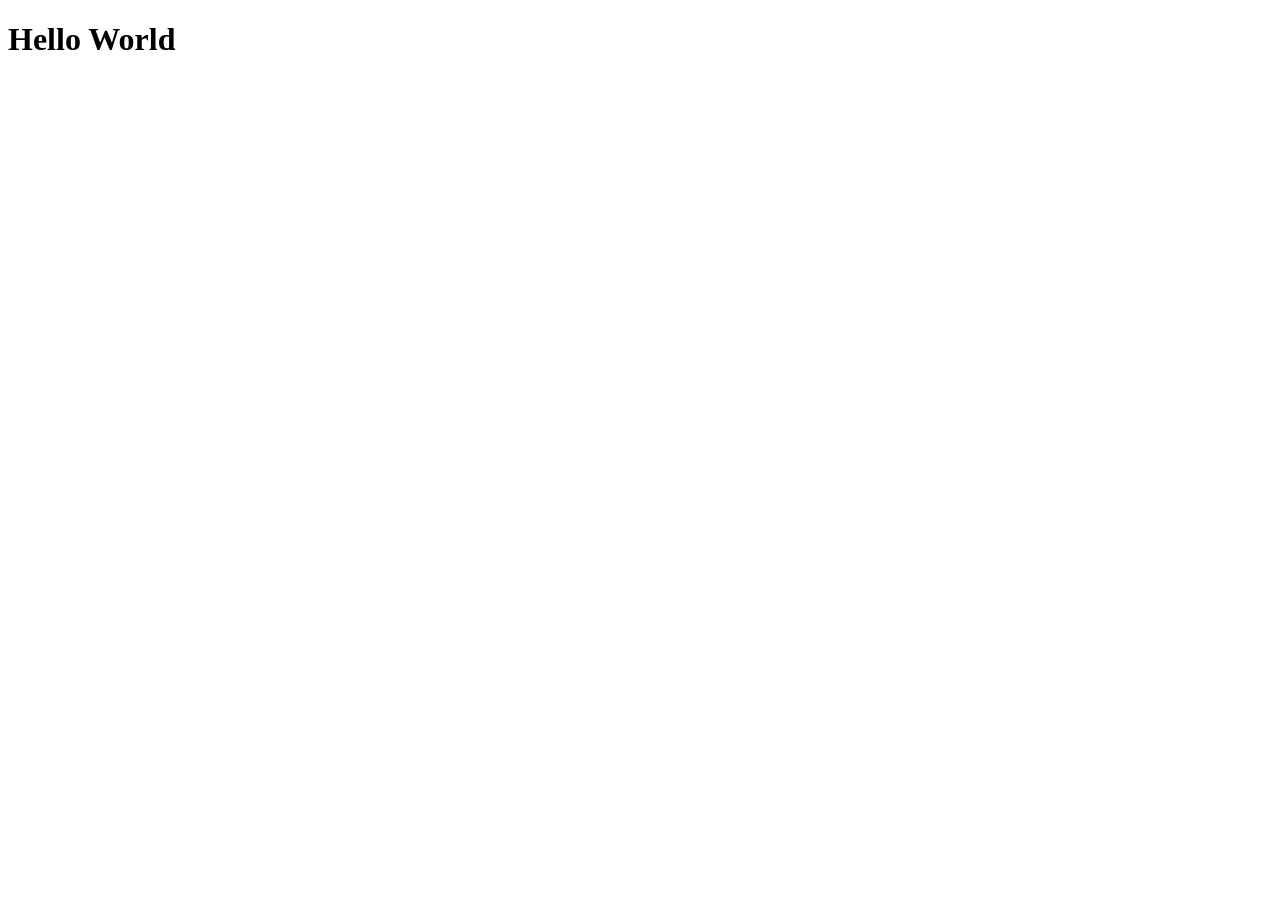
==== index.html @ 65f4be11 "first commit" ====
<!DOCTYPE html>
<html lang="en">
  <head>
    <meta charset="UTF-8" />
    <meta name="viewport" content="width=device-width, initial-scale=1.0" />
    <title>Document</title>
  </head>
  <body>
    <h1>Hello World</h1>
  </body>
</html>
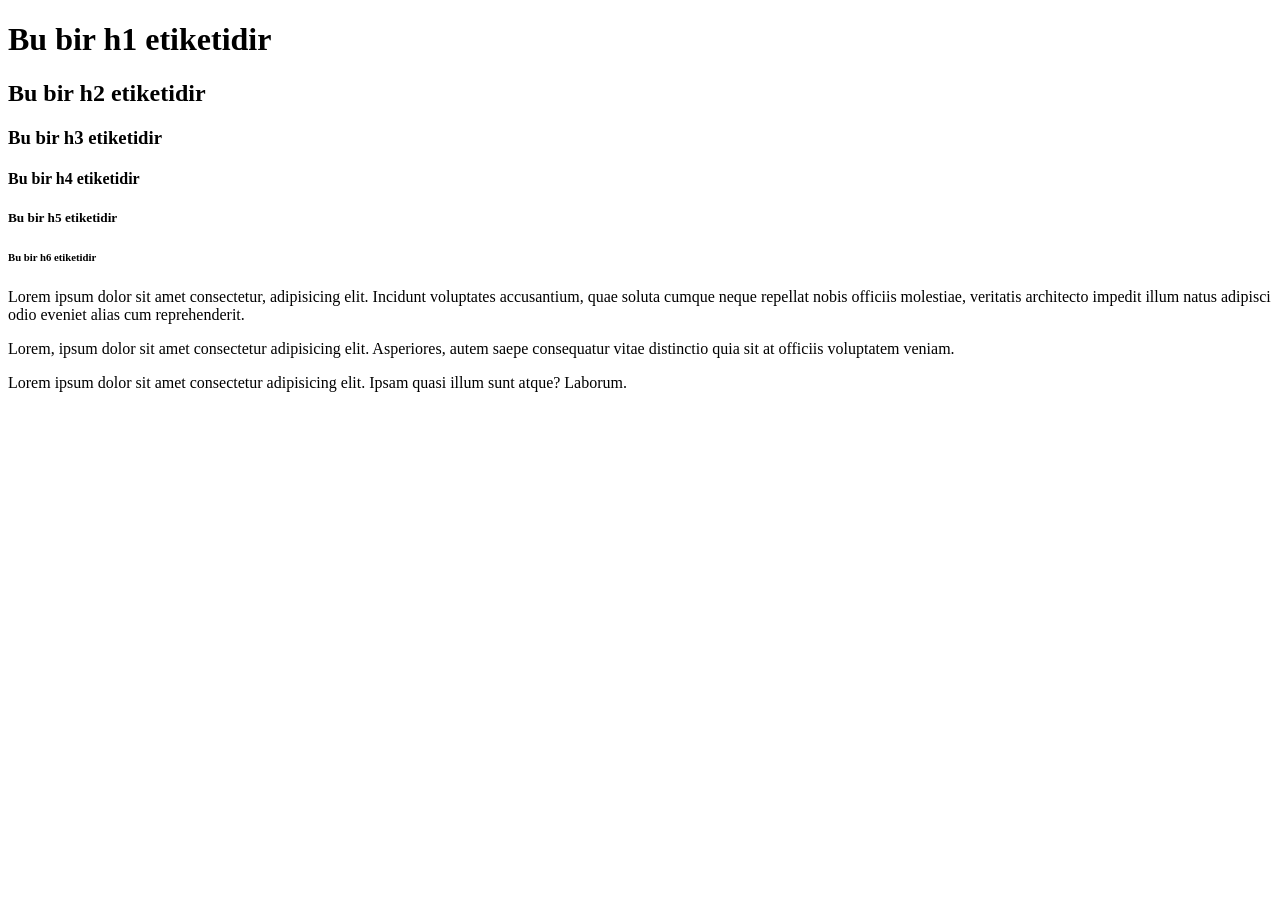
==== commit 464bbb66: "recap" ====
--- a/index.html
+++ b/index.html
@@ -3,9 +3,35 @@
   <head>
     <meta charset="UTF-8" />
     <meta name="viewport" content="width=device-width, initial-scale=1.0" />
+    <meta name="description" content="seo icin onemli" />
+    <link rel="shortcut icon" href="/img/logo.webp" type="image/x-icon" />
+    <link rel="stylesheet" href="style.css" />
     <title>Document</title>
   </head>
   <body>
-    <h1>Hello World</h1>
+    <h1>Bu bir h1 etiketidir</h1>
+    <h2>Bu bir h2 etiketidir</h2>
+    <h3>Bu bir h3 etiketidir</h3>
+    <h4>Bu bir h4 etiketidir</h4>
+    <h5>Bu bir h5 etiketidir</h5>
+    <h6>Bu bir h6 etiketidir</h6>
+
+    <div>
+      <p>
+        Lorem ipsum dolor sit amet consectetur, adipisicing elit. Incidunt
+        voluptates accusantium, quae soluta cumque neque repellat nobis officiis
+        molestiae, veritatis architecto impedit illum natus adipisci odio
+        eveniet alias cum reprehenderit.
+      </p>
+      <p>
+        Lorem, ipsum dolor sit amet consectetur adipisicing elit. Asperiores,
+        autem saepe consequatur vitae distinctio quia sit at officiis voluptatem
+        veniam.
+      </p>
+      <p>
+        Lorem ipsum dolor sit amet consectetur adipisicing elit. Ipsam quasi
+        illum sunt atque? Laborum.
+      </p>
+    </div>
   </body>
 </html>
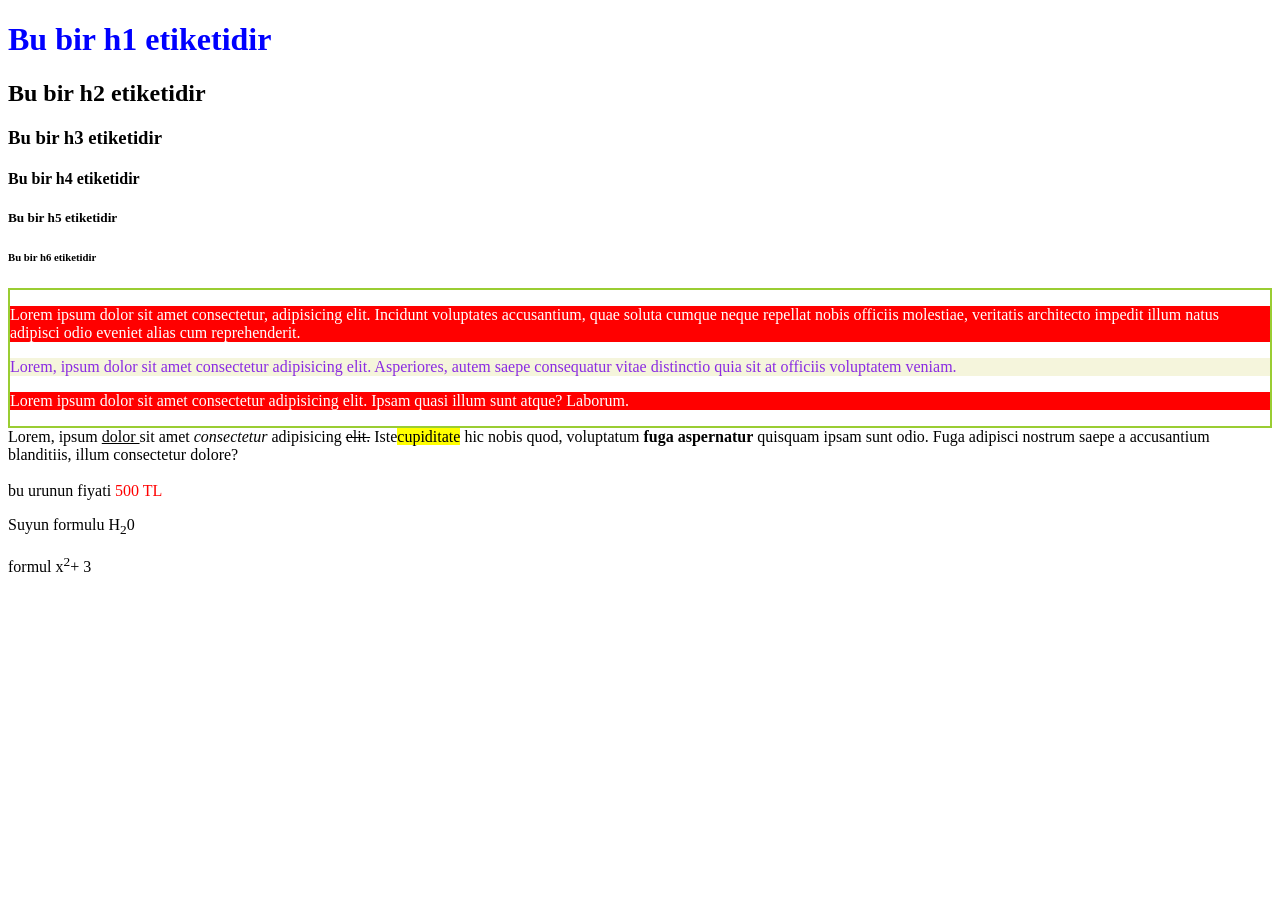
==== commit 339987d5: "links" ====
--- a/index.html
+++ b/index.html
@@ -5,8 +5,18 @@
     <meta name="viewport" content="width=device-width, initial-scale=1.0" />
     <meta name="description" content="seo icin onemli" />
     <link rel="shortcut icon" href="/img/logo.webp" type="image/x-icon" />
-    <link rel="stylesheet" href="style.css" />
+    <link rel="stylesheet" href="still.css" />
     <title>Document</title>
+    <style>
+      .par {
+        /* internel */
+        color: white;
+        background-color: red;
+      }
+      #container {
+        border: 2px solid yellowgreen;
+      }
+    </style>
   </head>
   <body>
     <h1>Bu bir h1 etiketidir</h1>
@@ -16,22 +26,34 @@
     <h5>Bu bir h5 etiketidir</h5>
     <h6>Bu bir h6 etiketidir</h6>
 
-    <div>
-      <p>
+    <div id="container">
+      <p class="par">
         Lorem ipsum dolor sit amet consectetur, adipisicing elit. Incidunt
         voluptates accusantium, quae soluta cumque neque repellat nobis officiis
         molestiae, veritatis architecto impedit illum natus adipisci odio
         eveniet alias cum reprehenderit.
       </p>
-      <p>
+      <!-- inline -->
+      <p style="color: blueviolet; background-color: beige">
         Lorem, ipsum dolor sit amet consectetur adipisicing elit. Asperiores,
         autem saepe consequatur vitae distinctio quia sit at officiis voluptatem
         veniam.
       </p>
-      <p>
+      <p class="par">
         Lorem ipsum dolor sit amet consectetur adipisicing elit. Ipsam quasi
         illum sunt atque? Laborum.
       </p>
     </div>
+    <section>
+      Lorem, ipsum <u> dolor </u>sit amet <em>consectetur </em> adipisicing
+      <del> elit.</del> Iste<mark>cupiditate</mark> hic nobis quod, voluptatum
+      <b>fuga</b> <strong>aspernatur</strong> quisquam ipsam sunt odio. Fuga
+      adipisci nostrum saepe a accusantium blanditiis, illum consectetur dolore?
+    </section>
+    <br />
+    <article>bu urunun fiyati <span style="color: red">500 TL </span></article>
+
+    <p>Suyun formulu H<sub>2</sub>0</p>
+    <p>formul x<sup>2</sup>+ 3</p>
   </body>
 </html>
--- a/still.css
+++ b/still.css
@@ -0,0 +1,3 @@
+h1 {
+  color: blue;
+}
